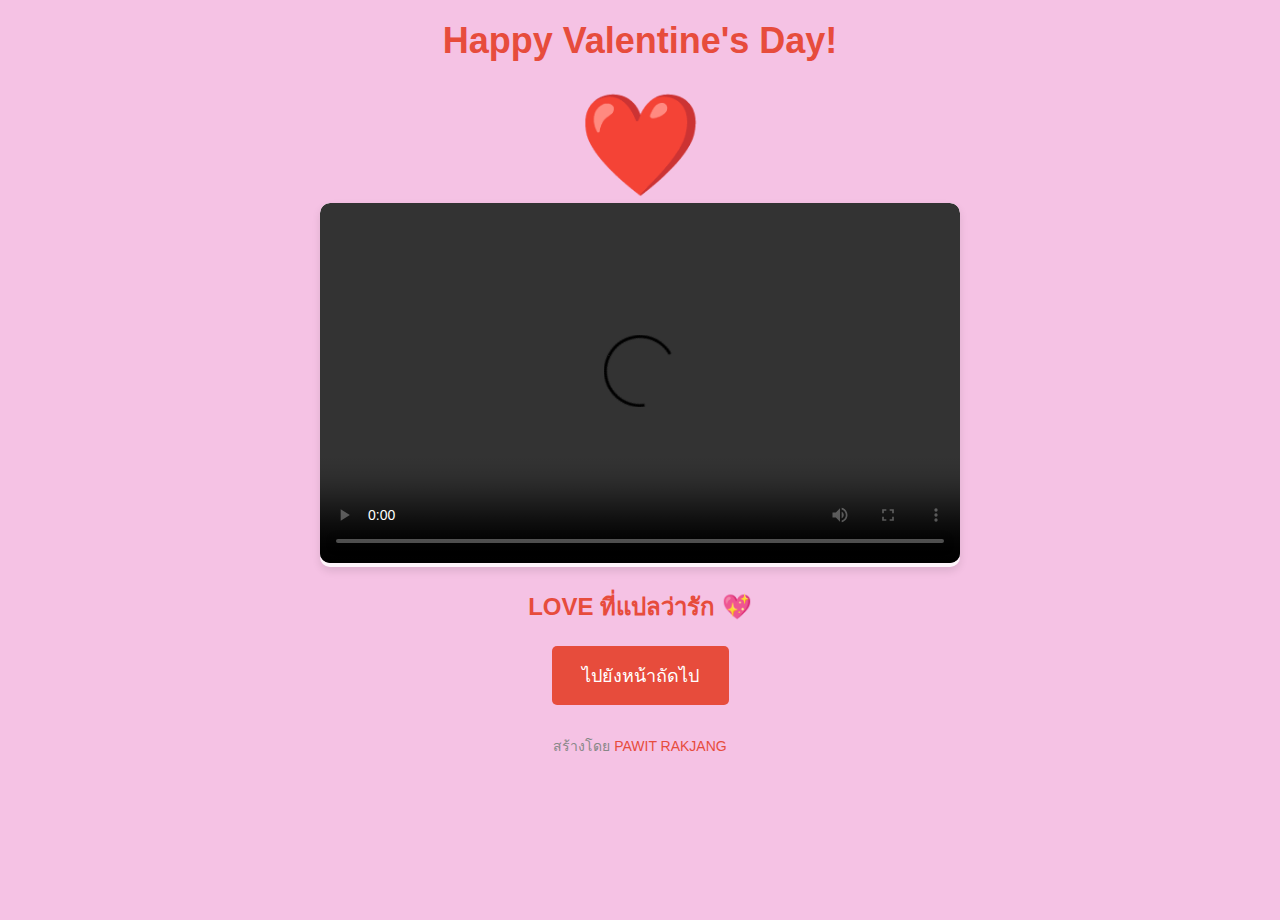
==== 133.html @ 117406f4 "Add files via upload" ====
<!DOCTYPE html>
<html lang="th">
<head>
    <meta charset="UTF-8">
    <meta name="viewport" content="width=device-width, initial-scale=1.0">
    <title>วิดีโอวาเลนไทน์</title>
    <style>
        body {
            font-family: 'Arial', sans-serif;
            background-color: rgb(245, 194, 228);
            background-size: cover;
            background-position: center;
            background-attachment: fixed;
            color: #333;
            margin: 0;
            padding: 0;
            text-align: center;
            height: 100vh;
        }

        h1 {
            color: #e74c3c;
            font-size: 36px;
            margin-top: 20px;
            text-align: center;
        }

        .video-container {
            position: relative;
            width: 100%;
            max-width: 640px;
            margin: 0 auto;
            background-color: rgba(255, 255, 255, 0.8);
            border-radius: 10px;
            box-shadow: 0 4px 8px rgba(0, 0, 0, 0.1);
            overflow: hidden;
        }

        video {
            width: 100%;
            height: 360px;
            border-radius: 10px;
        }

        .heart {
            font-size: 100px;
            color: #e74c3c;
            animation: heart-pulse 1.5s infinite;
        }

        @keyframes heart-pulse {
            0% {
                transform: scale(1);
            }
            50% {
                transform: scale(1.2);
            }
            100% {
                transform: scale(1);
            }
        }

        .message {
            margin-top: 20px;
            font-size: 24px;
            color: #e74c3c;
            font-weight: bold;
        }

        .footer {
            margin-top: 30px;
            font-size: 14px;
            color: #888;
        }

        .footer a {
            color: #e74c3c;
            text-decoration: none;
        }

        .btn {
            background-color: #e74c3c;
            color: white;
            padding: 15px 30px;
            border: none;
            border-radius: 5px;
            font-size: 18px;
            cursor: pointer;
            margin-top: 20px;
        }

        .btn:hover {
            background-color: #c0392b;
        }

        @media (max-width: 768px) {
            h1 {
                font-size: 28px;
            }

            .heart {
                font-size: 80px;
            }

            .message {
                font-size: 20px;
            }

            .btn {
                font-size: 16px;
                padding: 12px 24px;
            }
        }

        @media (max-width: 480px) {
            .video-container {
                max-width: 100%;
                padding: 10px;
            }

            video {
                height: 250px;
            }

            .heart {
                font-size: 60px;
            }

            .message {
                font-size: 18px;
            }

            .btn {
                font-size: 14px;
                padding: 10px 20px;
            }
        }
    </style>
</head>
<body>

    <h1>Happy Valentine's Day!</h1>

    <!-- แสดงหัวใจที่เต้น -->
    <div class="heart">❤️</div>

    <!-- แสดงไฟล์วิดีโอ -->
    <div class="video-container">
        <!-- ใช้ไฟล์ .mp4 หรือ .webm ที่คุณมี -->
        <video controls autoplay>
            <source src="img/760455802.585287 (online-video-cutter.com).mp4" type="video/mp4">
            <source src="img/760455802.585287 (online-video-cutter.com).mp4" type="video/webm">
            Your browser does not support the video tag.
        </video>
    </div>

    <!-- ข้อความหวานๆ -->
    <div class="message">
       LOVE ที่แปลว่ารัก 💖
    </div>

    <!-- ปุ่มเปลี่ยนหน้า -->
    <button class="btn" onclick="window.location.href='keyboard.html'">ไปยังหน้าถัดไป</button>

    <!-- Footer -->
    <div class="footer">
        <p>สร้างโดย <a href="#">PAWIT RAKJANG</a></p>
    </div>

</body>
</html>
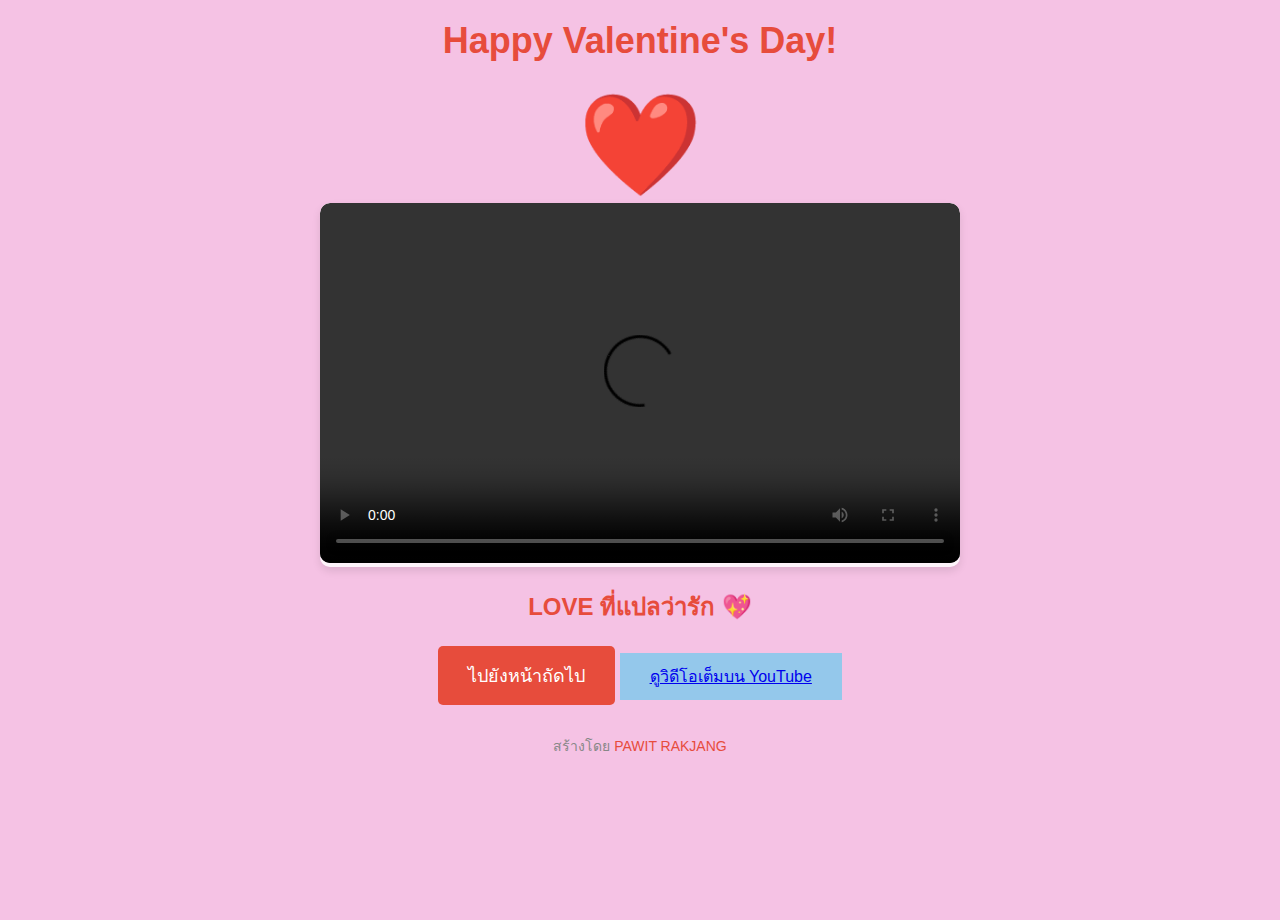
==== commit c29b7107: "Update 133.html" ====
--- a/133.html
+++ b/133.html
@@ -93,6 +93,16 @@
             background-color: #c0392b;
         }
 
+        .video-btn {
+            background-color: #94c8eb;
+            margin-top: 10px;
+            padding: 15px 30px;
+        }
+
+        .video-btn:hover {
+            background-color: #2980b9;
+        }
+
         @media (max-width: 768px) {
             h1 {
                 font-size: 28px;
@@ -162,10 +172,13 @@
     <!-- ปุ่มเปลี่ยนหน้า -->
     <button class="btn" onclick="window.location.href='keyboard.html'">ไปยังหน้าถัดไป</button>
 
+    <!-- ปุ่มลิงก์ไปยังวิดีโอบน YouTube -->
+    <a href="https://youtu.be/6__z3QTyj6I?si=l9TMCG3ttpQgwHRu" target="_blank" class="video-btn">ดูวิดีโอเต็มบน YouTube</a>
+
     <!-- Footer -->
     <div class="footer">
         <p>สร้างโดย <a href="#">PAWIT RAKJANG</a></p>
     </div>
 
 </body>
-</html>+</html>
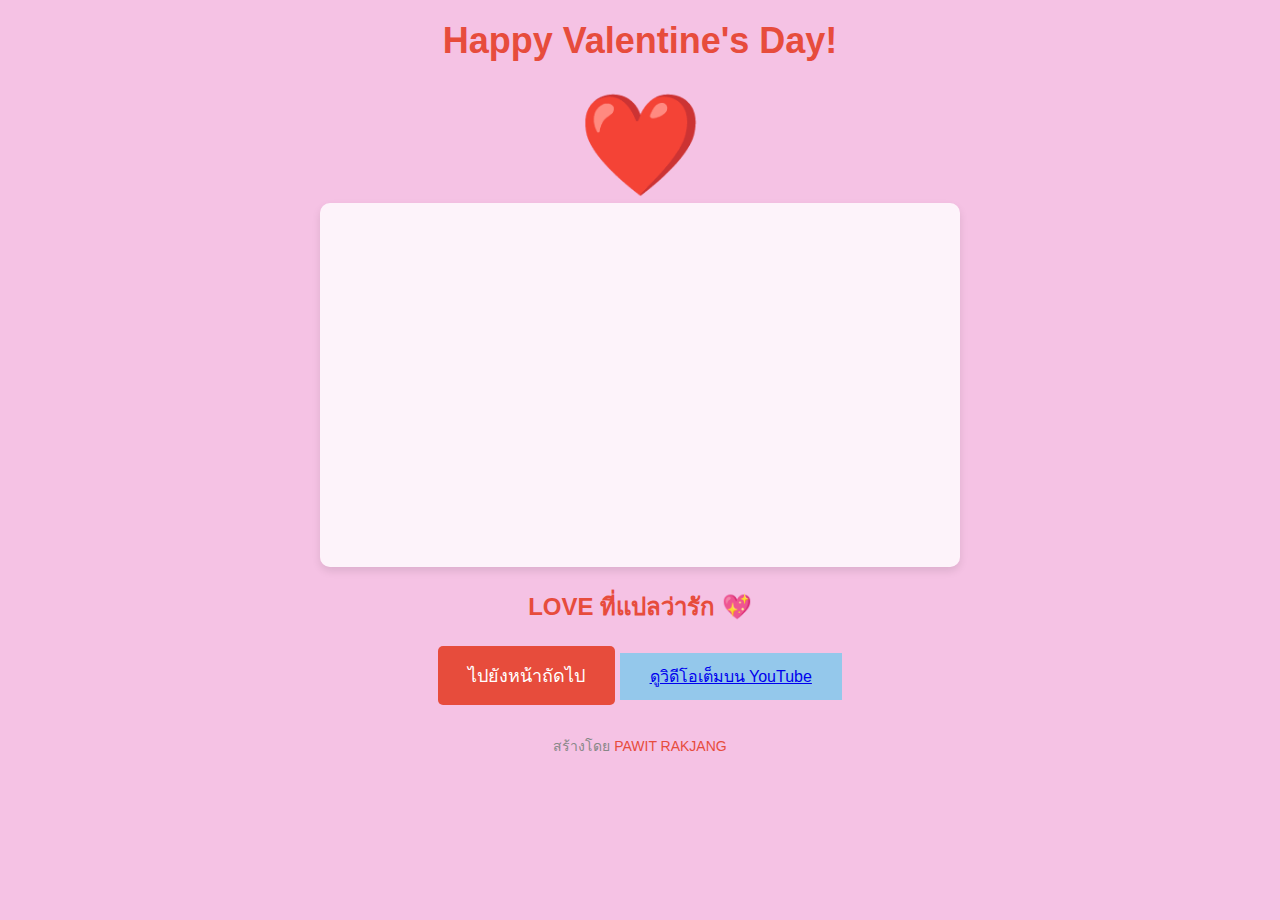
==== commit e0562651: "Update 133.html" ====
--- a/133.html
+++ b/133.html
@@ -36,7 +36,7 @@
             overflow: hidden;
         }
 
-        video {
+        iframe {
             width: 100%;
             height: 360px;
             border-radius: 10px;
@@ -128,7 +128,7 @@
                 padding: 10px;
             }
 
-            video {
+            iframe {
                 height: 250px;
             }
 
@@ -154,14 +154,10 @@
     <!-- แสดงหัวใจที่เต้น -->
     <div class="heart">❤️</div>
 
-    <!-- แสดงไฟล์วิดีโอ -->
+    <!-- แสดงวิดีโอจาก YouTube -->
     <div class="video-container">
-        <!-- ใช้ไฟล์ .mp4 หรือ .webm ที่คุณมี -->
-        <video controls autoplay>
-            <source src="img/760455802.585287 (online-video-cutter.com).mp4" type="video/mp4">
-            <source src="img/760455802.585287 (online-video-cutter.com).mp4" type="video/webm">
-            Your browser does not support the video tag.
-        </video>
+        <!-- ใช้ iframe เพื่อฝังวิดีโอจาก YouTube -->
+        <iframe src="https://www.youtube.com/embed/6__z3QTyj6I?si=5JEC9E4FU8kNplN-" frameborder="0" allow="accelerometer; autoplay; clipboard-write; encrypted-media; gyroscope; picture-in-picture" allowfullscreen></iframe>
     </div>
 
     <!-- ข้อความหวานๆ -->
@@ -173,7 +169,7 @@
     <button class="btn" onclick="window.location.href='keyboard.html'">ไปยังหน้าถัดไป</button>
 
     <!-- ปุ่มลิงก์ไปยังวิดีโอบน YouTube -->
-    <a href="https://youtu.be/6__z3QTyj6I?si=l9TMCG3ttpQgwHRu" target="_blank" class="video-btn">ดูวิดีโอเต็มบน YouTube</a>
+    <a href="https://youtu.be/6__z3QTyj6I?si=5JEC9E4FU8kNplN-" target="_blank" class="video-btn">ดูวิดีโอเต็มบน YouTube</a>
 
     <!-- Footer -->
     <div class="footer">
